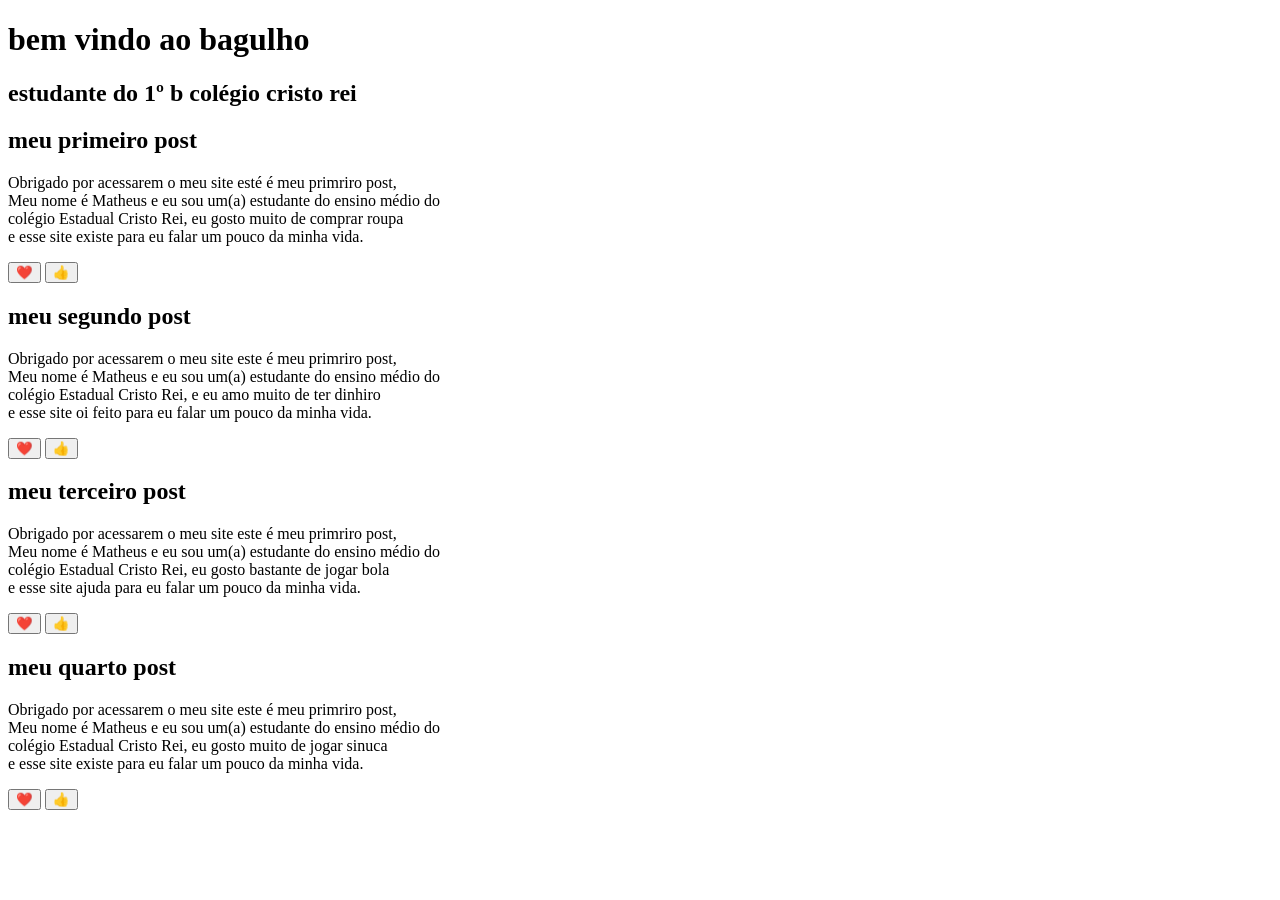
==== index.html @ 940b7125 "css" ====
<!DOCTYPE html>
<html lang="en">
<head>
    <meta charset="UTF-8">
    <meta name="viewport" content="width=device-width, initial-scale=1.0">
    <title></title>
</head>
<body>
    <header>
<h1>bem vindo ao bagulho </h1>
<h2>estudante do 1º b colégio cristo rei </h2>
    </header>
    <main>
        <h2>meu primeiro post</h2>
        <article>
            <p>Obrigado por acessarem o meu site esté é meu primriro post, <br>
            Meu nome é Matheus e eu sou um(a) estudante do ensino médio do <br>
            colégio Estadual Cristo Rei, eu gosto muito de comprar roupa <br>
            e esse site existe para eu falar um pouco da minha vida.
        </p>
        <button>❤️</button>
        <button>👍</button>
        </article>
    </main>
    <main>
    <h2>meu segundo post</h2>
    <article>
        <p>Obrigado por acessarem o meu site este é meu primriro post, <br>
            Meu nome é Matheus e eu sou um(a) estudante do ensino médio do <br>
            colégio Estadual Cristo Rei, e eu amo muito de ter dinhiro <br>
            e esse site oi feito para eu falar um pouco da minha vida.</p>
        <button>❤️</button>
        <button>👍</button>
    </article>
    </main>
     <main>
        <h2>meu terceiro post</h2>
        <article>
            <p>Obrigado por acessarem o meu site este é meu primriro post, <br>
            Meu nome é Matheus e eu sou um(a) estudante do ensino médio do <br>
            colégio Estadual Cristo Rei, eu gosto bastante de jogar bola <br>
            e esse site ajuda para eu falar um pouco da minha vida.</p>
        <button>❤️</button>
        <button>👍</button>
        </article>
    </main>
    <main>
    <h2>meu quarto post</h2>
    <article>
        <p>Obrigado por acessarem o meu site este é meu primriro post, <br>
            Meu nome é Matheus e eu sou um(a) estudante do ensino médio do <br>
            colégio Estadual Cristo Rei, eu gosto muito de jogar sinuca <br>
            e esse site existe para eu falar um pouco da minha vida.</p>
        <button>❤️</button>
        <button>👍</button>
    </article>
    </main>   
    </body>
    </html>
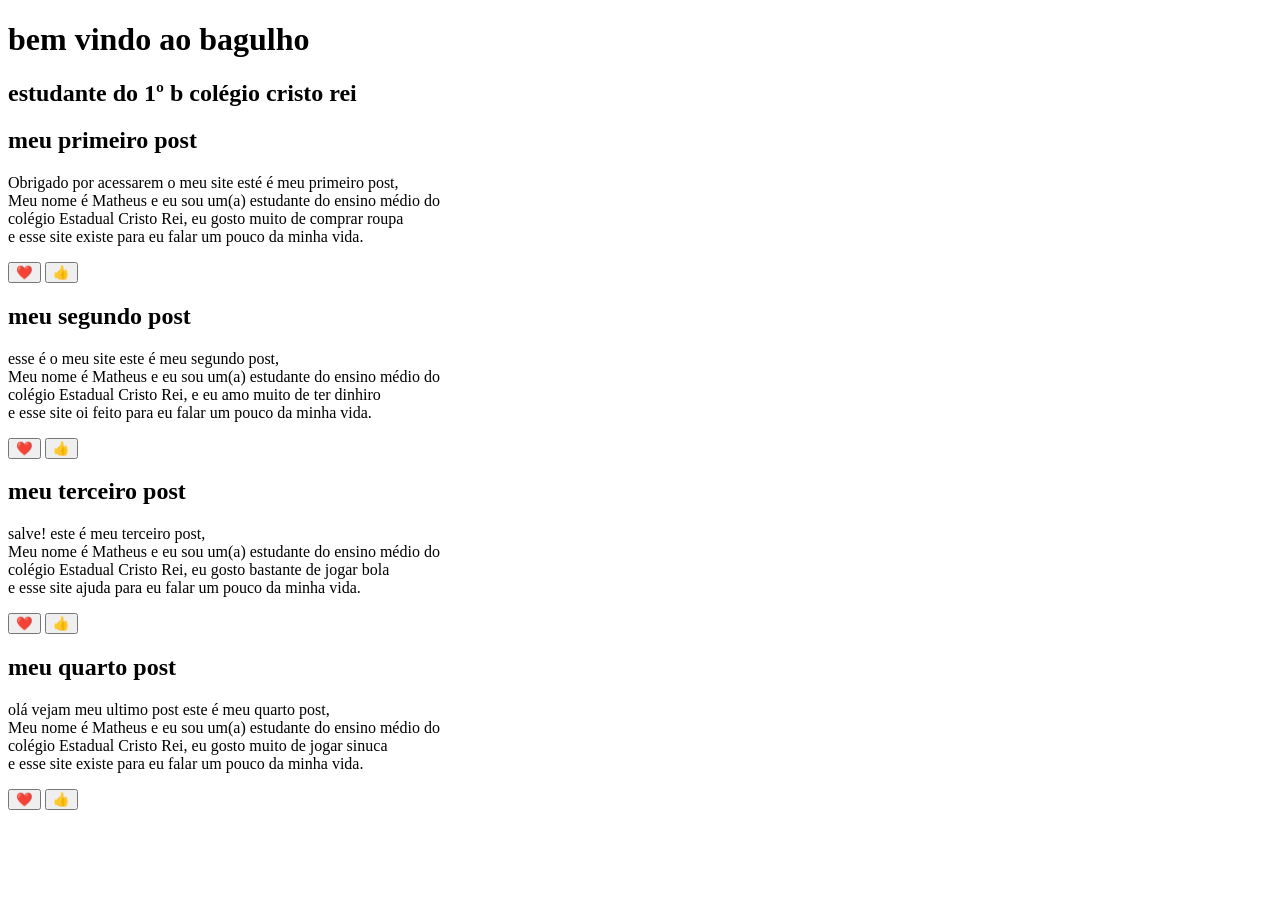
==== commit bc363738: "." ====
--- a/index.html
+++ b/index.html
@@ -13,7 +13,7 @@
     <main>
         <h2>meu primeiro post</h2>
         <article>
-            <p>Obrigado por acessarem o meu site esté é meu primriro post, <br>
+            <p>Obrigado por acessarem o meu site esté é meu primeiro post, <br>
             Meu nome é Matheus e eu sou um(a) estudante do ensino médio do <br>
             colégio Estadual Cristo Rei, eu gosto muito de comprar roupa <br>
             e esse site existe para eu falar um pouco da minha vida.
@@ -25,7 +25,7 @@
     <main>
     <h2>meu segundo post</h2>
     <article>
-        <p>Obrigado por acessarem o meu site este é meu primriro post, <br>
+        <p>esse é o meu site este é meu segundo post, <br>
             Meu nome é Matheus e eu sou um(a) estudante do ensino médio do <br>
             colégio Estadual Cristo Rei, e eu amo muito de ter dinhiro <br>
             e esse site oi feito para eu falar um pouco da minha vida.</p>
@@ -36,7 +36,7 @@
      <main>
         <h2>meu terceiro post</h2>
         <article>
-            <p>Obrigado por acessarem o meu site este é meu primriro post, <br>
+            <p>salve! este é meu terceiro post, <br>
             Meu nome é Matheus e eu sou um(a) estudante do ensino médio do <br>
             colégio Estadual Cristo Rei, eu gosto bastante de jogar bola <br>
             e esse site ajuda para eu falar um pouco da minha vida.</p>
@@ -47,7 +47,7 @@
     <main>
     <h2>meu quarto post</h2>
     <article>
-        <p>Obrigado por acessarem o meu site este é meu primriro post, <br>
+        <p> olá vejam meu ultimo post este é meu quarto post, <br>
             Meu nome é Matheus e eu sou um(a) estudante do ensino médio do <br>
             colégio Estadual Cristo Rei, eu gosto muito de jogar sinuca <br>
             e esse site existe para eu falar um pouco da minha vida.</p>
